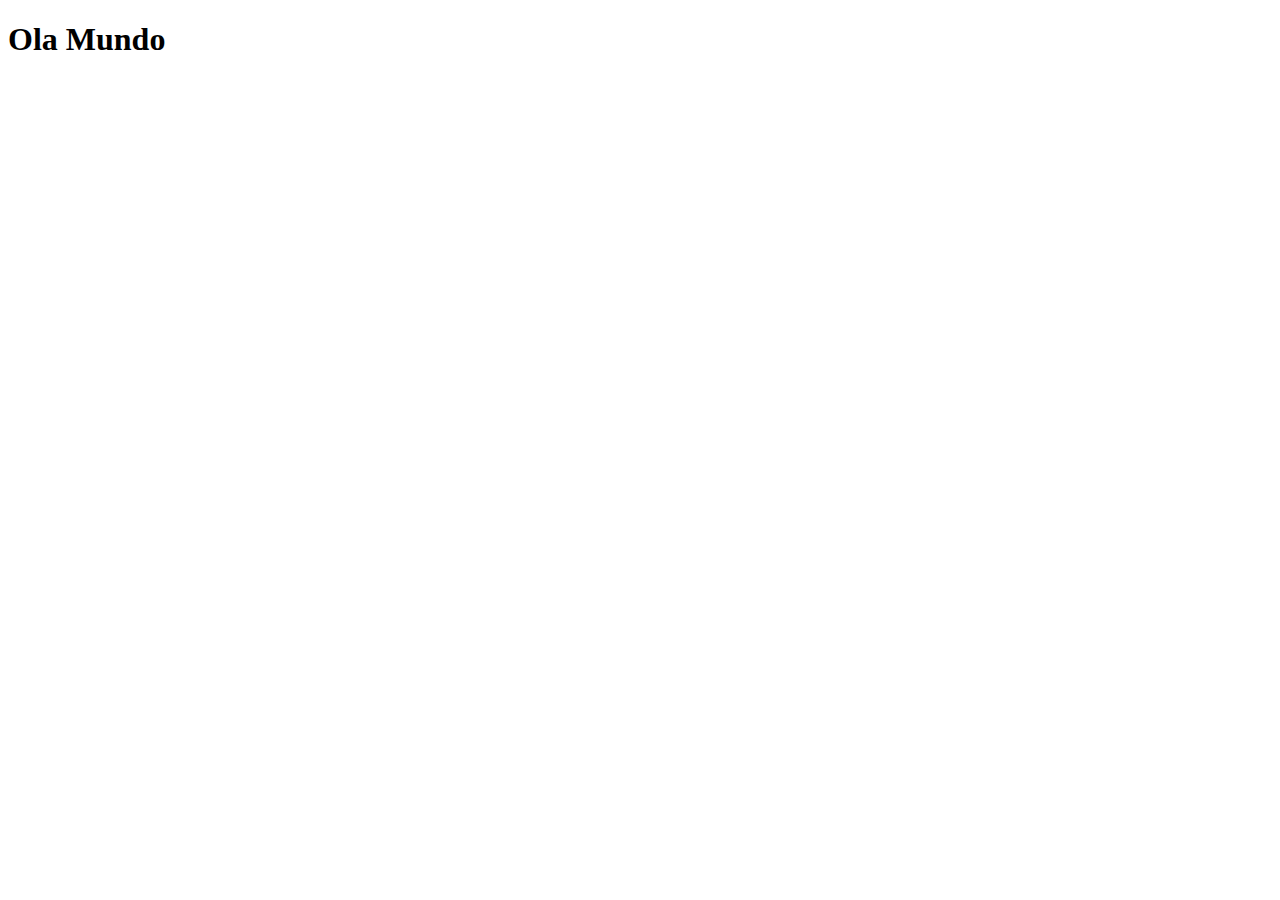
==== index.html @ ef0d46b4 "Enviando a funcionalidade x" ====
<!DOCTYPE html>
<html lang="en">
<head>
    <meta charset="UTF-8">
    <meta http-equiv="X-UA-Compatible" content="IE=edge">
    <meta name="viewport" content="width=device-width, initial-scale=1.0">
    <title>Document</title>
</head>
<body>
    <h1>Ola Mundo</h1>
    
</body>
</html>
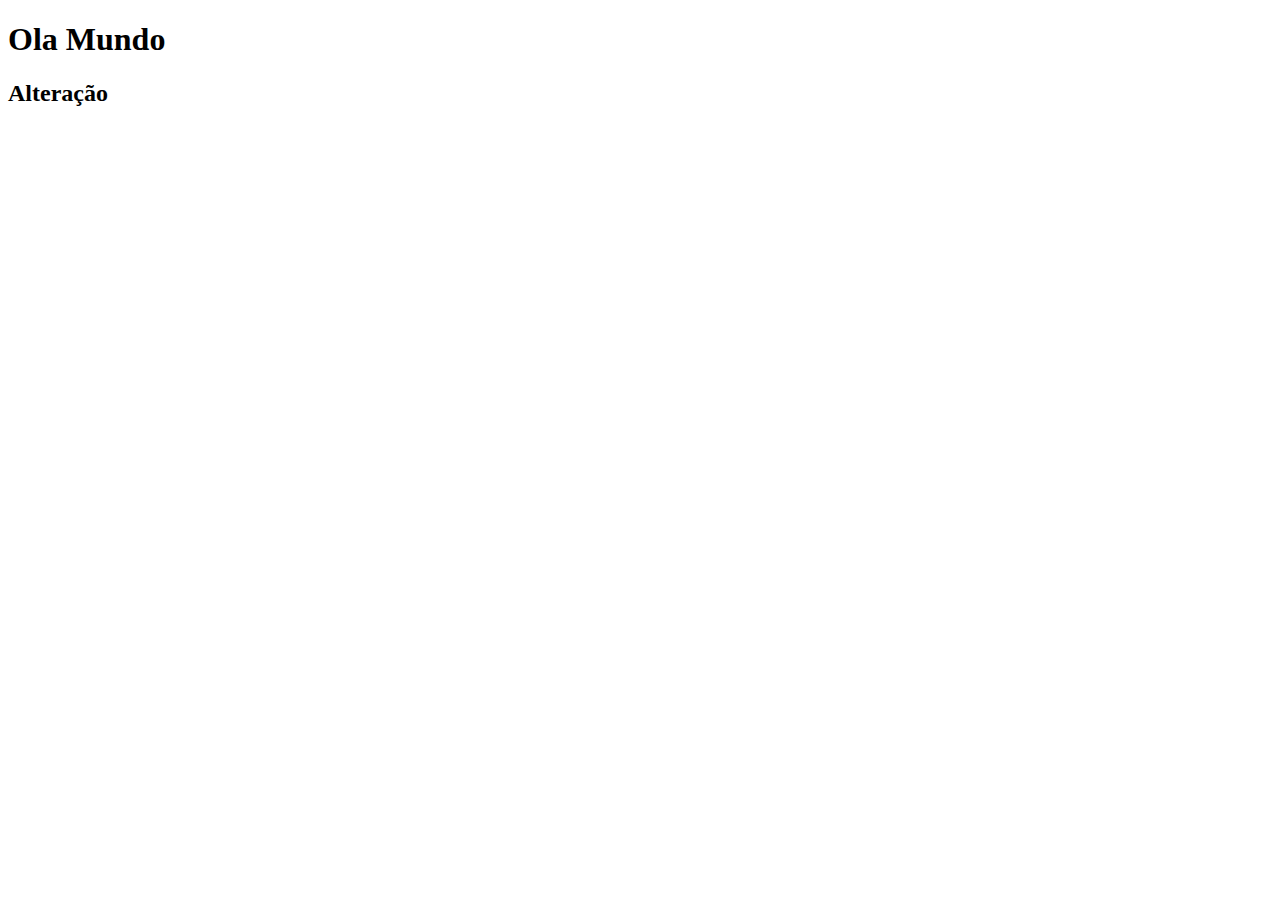
==== commit 00879878: "Enviando alterações" ====
--- a/index.html
+++ b/index.html
@@ -8,6 +8,7 @@
 </head>
 <body>
     <h1>Ola Mundo</h1>
+    <h2>Alteração</h2>
     
 </body>
 </html>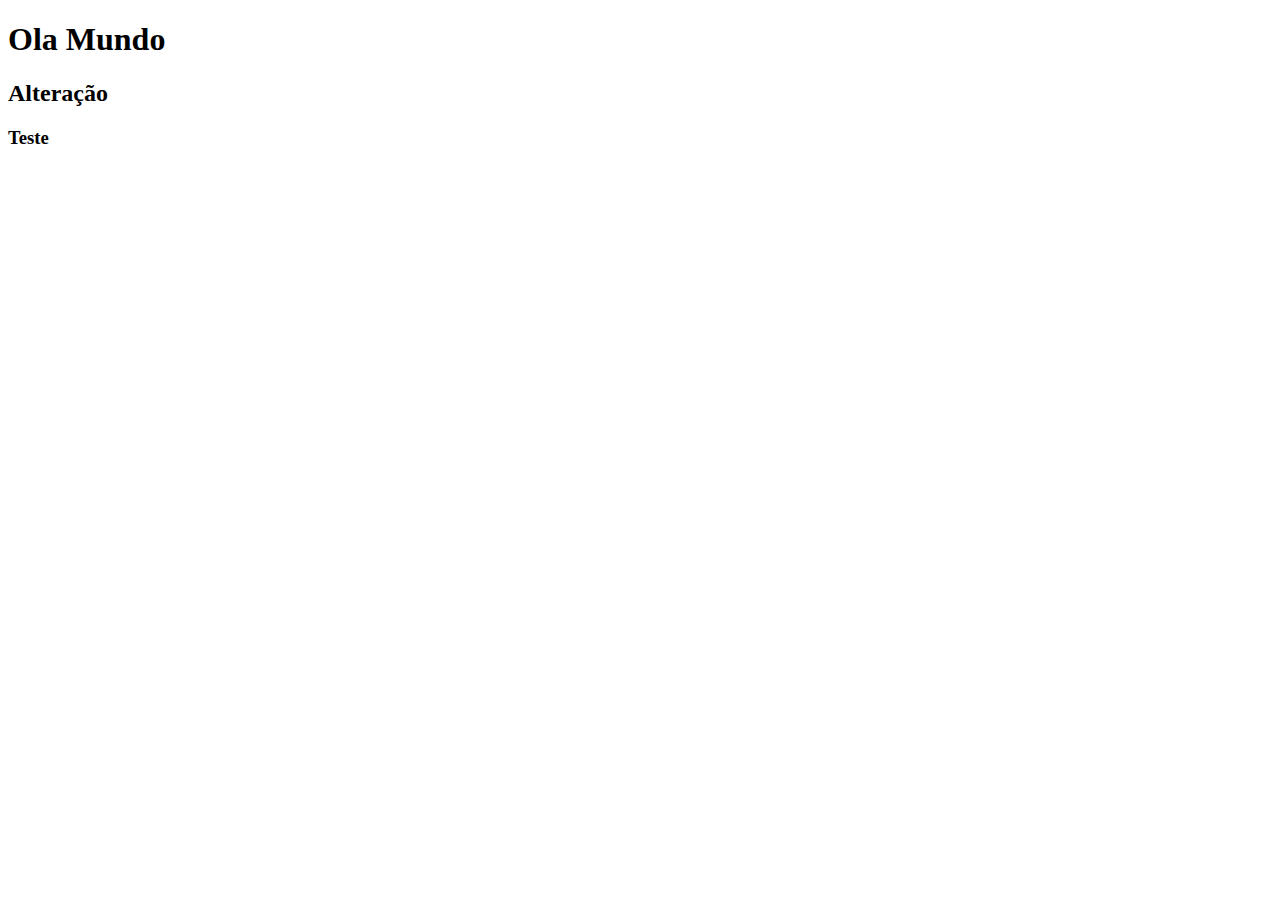
==== commit 9f85550a: "Enviando alt" ====
--- a/index.html
+++ b/index.html
@@ -9,6 +9,7 @@
 <body>
     <h1>Ola Mundo</h1>
     <h2>Alteração</h2>
+    <h3>Teste</h3>
     
 </body>
 </html>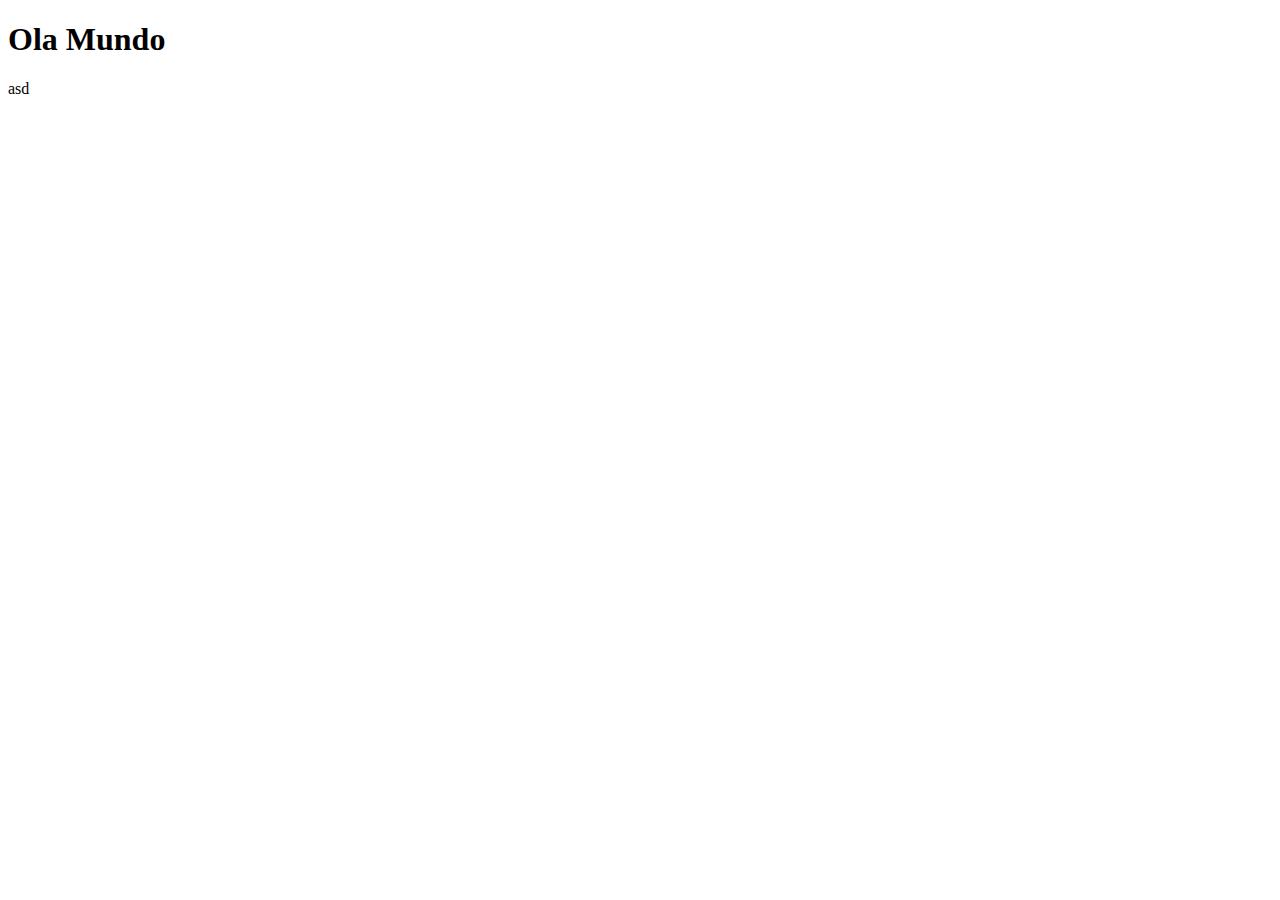
==== commit 6e8741f6: "enviando alteração para produção" ====
--- a/index.html
+++ b/index.html
@@ -8,8 +8,7 @@
 </head>
 <body>
     <h1>Ola Mundo</h1>
-    <h2>Alteração</h2>
-    <h3>Teste</h3>
+    <p>asd</p>
     
 </body>
 </html>